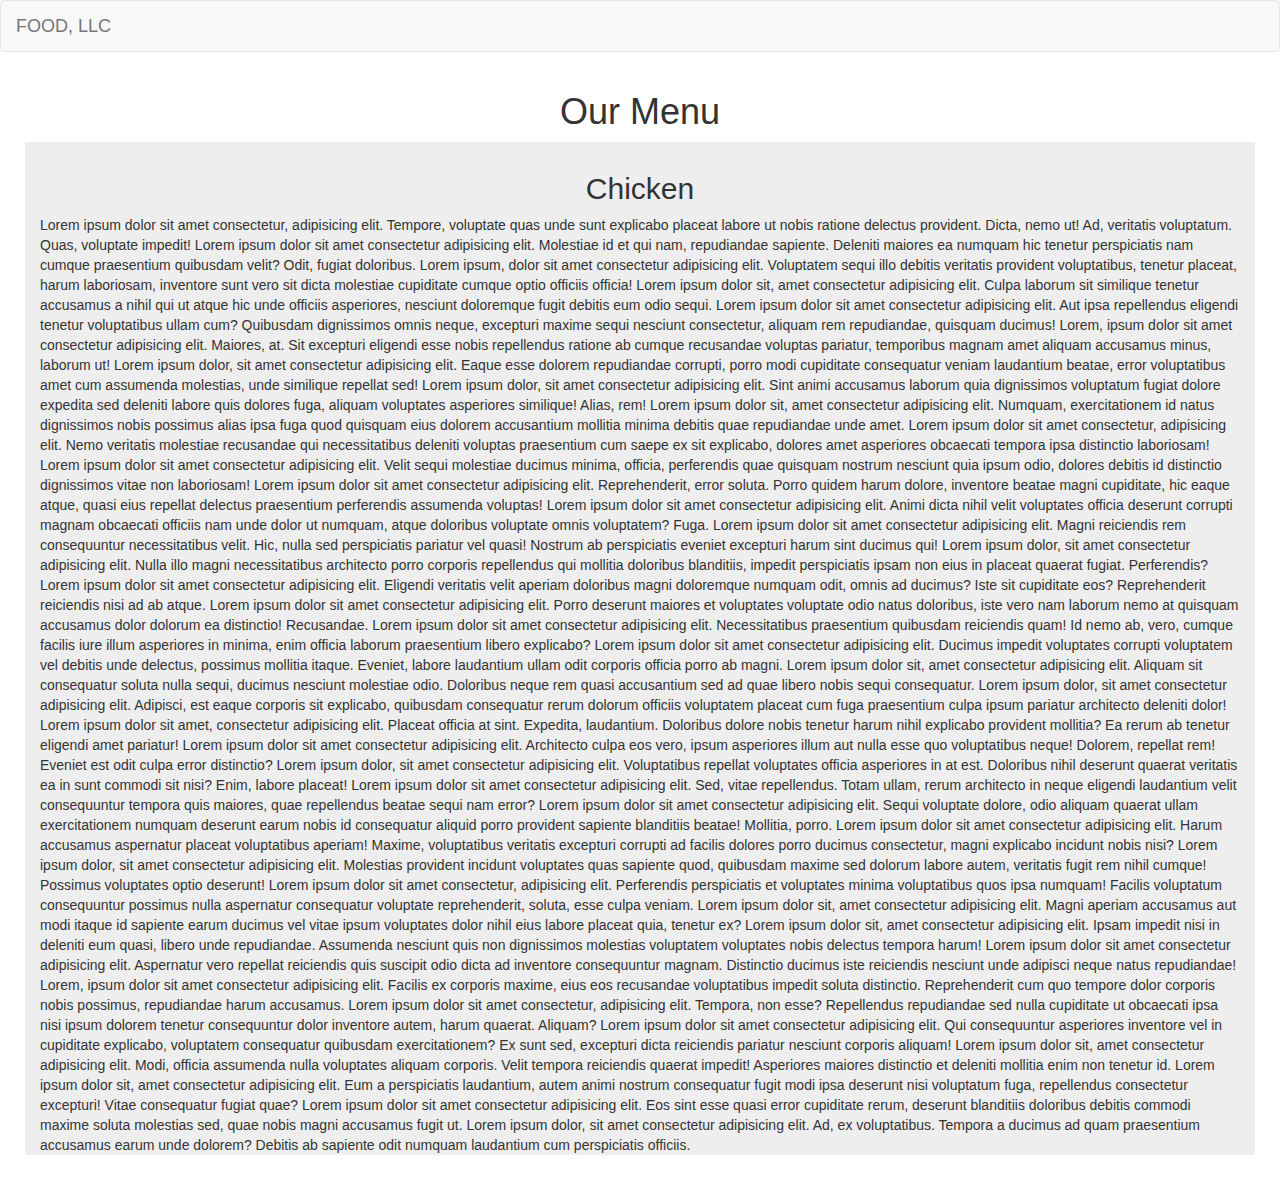
==== module3-solutions/index.html @ 6c9fc1da "assignment 3" ====
<!doctype html>
<html lang="en">
  <head>
    <meta charset="utf-8">
    <meta http-equiv="X-UA-Compatible" content="IE=edge">
    <meta name="viewport" content="width=device-width, initial-scale=1">
    <title>Boostrap Starter Page</title>
    <link rel="stylesheet" href="css/bootstrap.min.css">
    <link rel="stylesheet" href="css/style.css">
  </head>
<body>
    <!-- navbar start -->
    <nav class="navbar navbar-default">
        <div class="container-fluid">
            <div class="navbar-header">
                <button type="button" class="navbar-toggle collapsed" data-toggle="collapse" data-target="#navbar-collapse" aria-expanded="false">
                  <span class="sr-only">Toggle navigation</span>
                  <span class="icon-bar"></span>
                  <span class="icon-bar"></span>
                  <span class="icon-bar"></span>
                </button>
                <a class="navbar-brand" href="#">FOOD, LLC</a>
            </div>
            <div id="navbar-collapse" class="collapse navbar-collapse">
                <ul id="nav-list" class="visible-xs nav navbar-nav">
                    <li class="text-center">
                        <a href="#">Chicken</a>
                    </li>
                    <li class="text-center">
                        <a href="#">Beef</a>
                    </li>
                    <li class="text-center">
                        <a href="#">Shusi</a>
                    </li>
                </ul>
            </div>
        </div>
    </nav>
    <!-- navbar end -->
    <section class="container-fluid">
        <h1 class="text-center">Our Menu</h1>
        <section class="row">
            <div class="content col-md-12">
                <h2 class="text-center">Chicken</h2>
                <div>
                    Lorem ipsum dolor sit amet consectetur, adipisicing elit. Tempore, voluptate quas unde sunt explicabo placeat labore ut nobis ratione delectus provident. Dicta, nemo ut! Ad, veritatis voluptatum. Quas, voluptate impedit! Lorem ipsum dolor sit amet consectetur adipisicing elit. Molestiae id et qui nam, repudiandae sapiente. Deleniti maiores ea numquam hic tenetur perspiciatis nam cumque praesentium quibusdam velit? Odit, fugiat doloribus. Lorem ipsum, dolor sit amet consectetur adipisicing elit. Voluptatem sequi illo debitis veritatis provident voluptatibus, tenetur placeat, harum laboriosam, inventore sunt vero sit dicta molestiae cupiditate cumque optio officiis officia! Lorem ipsum dolor sit, amet consectetur adipisicing elit. Culpa laborum sit similique tenetur accusamus a nihil qui ut atque hic unde officiis asperiores, nesciunt doloremque fugit debitis eum odio sequi. Lorem ipsum dolor sit amet consectetur adipisicing elit. Aut ipsa repellendus eligendi tenetur voluptatibus ullam cum? Quibusdam dignissimos omnis neque, excepturi maxime sequi nesciunt consectetur, aliquam rem repudiandae, quisquam ducimus! Lorem, ipsum dolor sit amet consectetur adipisicing elit. Maiores, at. Sit excepturi eligendi esse nobis repellendus ratione ab cumque recusandae voluptas pariatur, temporibus magnam amet aliquam accusamus minus, laborum ut! Lorem ipsum dolor, sit amet consectetur adipisicing elit. Eaque esse dolorem repudiandae corrupti, porro modi cupiditate consequatur veniam laudantium beatae, error voluptatibus amet cum assumenda molestias, unde similique repellat sed! Lorem ipsum dolor, sit amet consectetur adipisicing elit. Sint animi accusamus laborum quia dignissimos voluptatum fugiat dolore expedita sed deleniti labore quis dolores fuga, aliquam voluptates asperiores similique! Alias, rem! Lorem ipsum dolor sit, amet consectetur adipisicing elit. Numquam, exercitationem id natus dignissimos nobis possimus alias ipsa fuga quod quisquam eius dolorem accusantium mollitia minima debitis quae repudiandae unde amet. Lorem ipsum dolor sit amet consectetur, adipisicing elit. Nemo veritatis molestiae recusandae qui necessitatibus deleniti voluptas praesentium cum saepe ex sit explicabo, dolores amet asperiores obcaecati tempora ipsa distinctio laboriosam! Lorem ipsum dolor sit amet consectetur adipisicing elit. Velit sequi molestiae ducimus minima, officia, perferendis quae quisquam nostrum nesciunt quia ipsum odio, dolores debitis id distinctio dignissimos vitae non laboriosam! Lorem ipsum dolor sit amet consectetur adipisicing elit. Reprehenderit, error soluta. Porro quidem harum dolore, inventore beatae magni cupiditate, hic eaque atque, quasi eius repellat delectus praesentium perferendis assumenda voluptas! Lorem ipsum dolor sit amet consectetur adipisicing elit. Animi dicta nihil velit voluptates officia deserunt corrupti magnam obcaecati officiis nam unde dolor ut numquam, atque doloribus voluptate omnis voluptatem? Fuga. Lorem ipsum dolor sit amet consectetur adipisicing elit. Magni reiciendis rem consequuntur necessitatibus velit. Hic, nulla sed perspiciatis pariatur vel quasi! Nostrum ab perspiciatis eveniet excepturi harum sint ducimus qui! Lorem ipsum dolor, sit amet consectetur adipisicing elit. Nulla illo magni necessitatibus architecto porro corporis repellendus qui mollitia doloribus blanditiis, impedit perspiciatis ipsam non eius in placeat quaerat fugiat. Perferendis? Lorem ipsum dolor sit amet consectetur adipisicing elit. Eligendi veritatis velit aperiam doloribus magni doloremque numquam odit, omnis ad ducimus? Iste sit cupiditate eos? Reprehenderit reiciendis nisi ad ab atque. Lorem ipsum dolor sit amet consectetur adipisicing elit. Porro deserunt maiores et voluptates voluptate odio natus doloribus, iste vero nam laborum nemo at quisquam accusamus dolor dolorum ea distinctio! Recusandae. Lorem ipsum dolor sit amet consectetur adipisicing elit. Necessitatibus praesentium quibusdam reiciendis quam! Id nemo ab, vero, cumque facilis iure illum asperiores in minima, enim officia laborum praesentium libero explicabo? Lorem ipsum dolor sit amet consectetur adipisicing elit. Ducimus impedit voluptates corrupti voluptatem vel debitis unde delectus, possimus mollitia itaque. Eveniet, labore laudantium ullam odit corporis officia porro ab magni. Lorem ipsum dolor sit, amet consectetur adipisicing elit. Aliquam sit consequatur soluta nulla sequi, ducimus nesciunt molestiae odio. Doloribus neque rem quasi accusantium sed ad quae libero nobis sequi consequatur. Lorem ipsum dolor, sit amet consectetur adipisicing elit. Adipisci, est eaque corporis sit explicabo, quibusdam consequatur rerum dolorum officiis voluptatem placeat cum fuga praesentium culpa ipsum pariatur architecto deleniti dolor! Lorem ipsum dolor sit amet, consectetur adipisicing elit. Placeat officia at sint. Expedita, laudantium. Doloribus dolore nobis tenetur harum nihil explicabo provident mollitia? Ea rerum ab tenetur eligendi amet pariatur! Lorem ipsum dolor sit amet consectetur adipisicing elit. Architecto culpa eos vero, ipsum asperiores illum aut nulla esse quo voluptatibus neque! Dolorem, repellat rem! Eveniet est odit culpa error distinctio? Lorem ipsum dolor, sit amet consectetur adipisicing elit. Voluptatibus repellat voluptates officia asperiores in at est. Doloribus nihil deserunt quaerat veritatis ea in sunt commodi sit nisi? Enim, labore placeat! Lorem ipsum dolor sit amet consectetur adipisicing elit. Sed, vitae repellendus. Totam ullam, rerum architecto in neque eligendi laudantium velit consequuntur tempora quis maiores, quae repellendus beatae sequi nam error? Lorem ipsum dolor sit amet consectetur adipisicing elit. Sequi voluptate dolore, odio aliquam quaerat ullam exercitationem numquam deserunt earum nobis id consequatur aliquid porro provident sapiente blanditiis beatae! Mollitia, porro. Lorem ipsum dolor sit amet consectetur adipisicing elit. Harum accusamus aspernatur placeat voluptatibus aperiam! Maxime, voluptatibus veritatis excepturi corrupti ad facilis dolores porro ducimus consectetur, magni explicabo incidunt nobis nisi? Lorem ipsum dolor, sit amet consectetur adipisicing elit. Molestias provident incidunt voluptates quas sapiente quod, quibusdam maxime sed dolorum labore autem, veritatis fugit rem nihil cumque! Possimus voluptates optio deserunt! Lorem ipsum dolor sit amet consectetur, adipisicing elit. Perferendis perspiciatis et voluptates minima voluptatibus quos ipsa numquam! Facilis voluptatum consequuntur possimus nulla aspernatur consequatur voluptate reprehenderit, soluta, esse culpa veniam. Lorem ipsum dolor sit, amet consectetur adipisicing elit. Magni aperiam accusamus aut modi itaque id sapiente earum ducimus vel vitae ipsum voluptates dolor nihil eius labore placeat quia, tenetur ex? Lorem ipsum dolor sit, amet consectetur adipisicing elit. Ipsam impedit nisi in deleniti eum quasi, libero unde repudiandae. Assumenda nesciunt quis non dignissimos molestias voluptatem voluptates nobis delectus tempora harum! Lorem ipsum dolor sit amet consectetur adipisicing elit. Aspernatur vero repellat reiciendis quis suscipit odio dicta ad inventore consequuntur magnam. Distinctio ducimus iste reiciendis nesciunt unde adipisci neque natus repudiandae! Lorem, ipsum dolor sit amet consectetur adipisicing elit. Facilis ex corporis maxime, eius eos recusandae voluptatibus impedit soluta distinctio. Reprehenderit cum quo tempore dolor corporis nobis possimus, repudiandae harum accusamus. Lorem ipsum dolor sit amet consectetur, adipisicing elit. Tempora, non esse? Repellendus repudiandae sed nulla cupiditate ut obcaecati ipsa nisi ipsum dolorem tenetur consequuntur dolor inventore autem, harum quaerat. Aliquam? Lorem ipsum dolor sit amet consectetur adipisicing elit. Qui consequuntur asperiores inventore vel in cupiditate explicabo, voluptatem consequatur quibusdam exercitationem? Ex sunt sed, excepturi dicta reiciendis pariatur nesciunt corporis aliquam! Lorem ipsum dolor sit, amet consectetur adipisicing elit. Modi, officia assumenda nulla voluptates aliquam corporis. Velit tempora reiciendis quaerat impedit! Asperiores maiores distinctio et deleniti mollitia enim non tenetur id. Lorem ipsum dolor sit, amet consectetur adipisicing elit. Eum a perspiciatis laudantium, autem animi nostrum consequatur fugit modi ipsa deserunt nisi voluptatum fuga, repellendus consectetur excepturi! Vitae consequatur fugiat quae? Lorem ipsum dolor sit amet consectetur adipisicing elit. Eos sint esse quasi error cupiditate rerum, deserunt blanditiis doloribus debitis commodi maxime soluta molestias sed, quae nobis magni accusamus fugit ut. Lorem ipsum dolor, sit amet consectetur adipisicing elit. Ad, ex voluptatibus. Tempora a ducimus ad quam praesentium accusamus earum unde dolorem? Debitis ab sapiente odit numquam laudantium cum perspiciatis officiis.
                </div>
            </div>
        </section>
    </section>

  <!-- jQuery (Bootstrap JS plugins depend on it) -->
  <script src="js/jquery-1.11.3.min.js"></script>
  <script src="js/bootstrap.min.js"></script>
  <script src="js/script.js"></script>
</body>
</html>
---- module3-solutions/css/style.css ----
nav {
    border-radius: 0;
    border: 0;
}
#navbar-collapse > #nav-list {
    background-color: #eee;
    padding: 0;
}
#navbar-collapse.navbar-collapse {
    border: 0;
    padding-bottom: 0;
}
ul#nav-list.visible-xs.nav.navbar-nav {
    margin-top: 0;
    margin-bottom: 0;
}
.content {
    background-color: #eee;
}
.content > h2 {
    padding-top: 10px;
}

section.container-fluid {
    padding: 0 40px 30px;
}
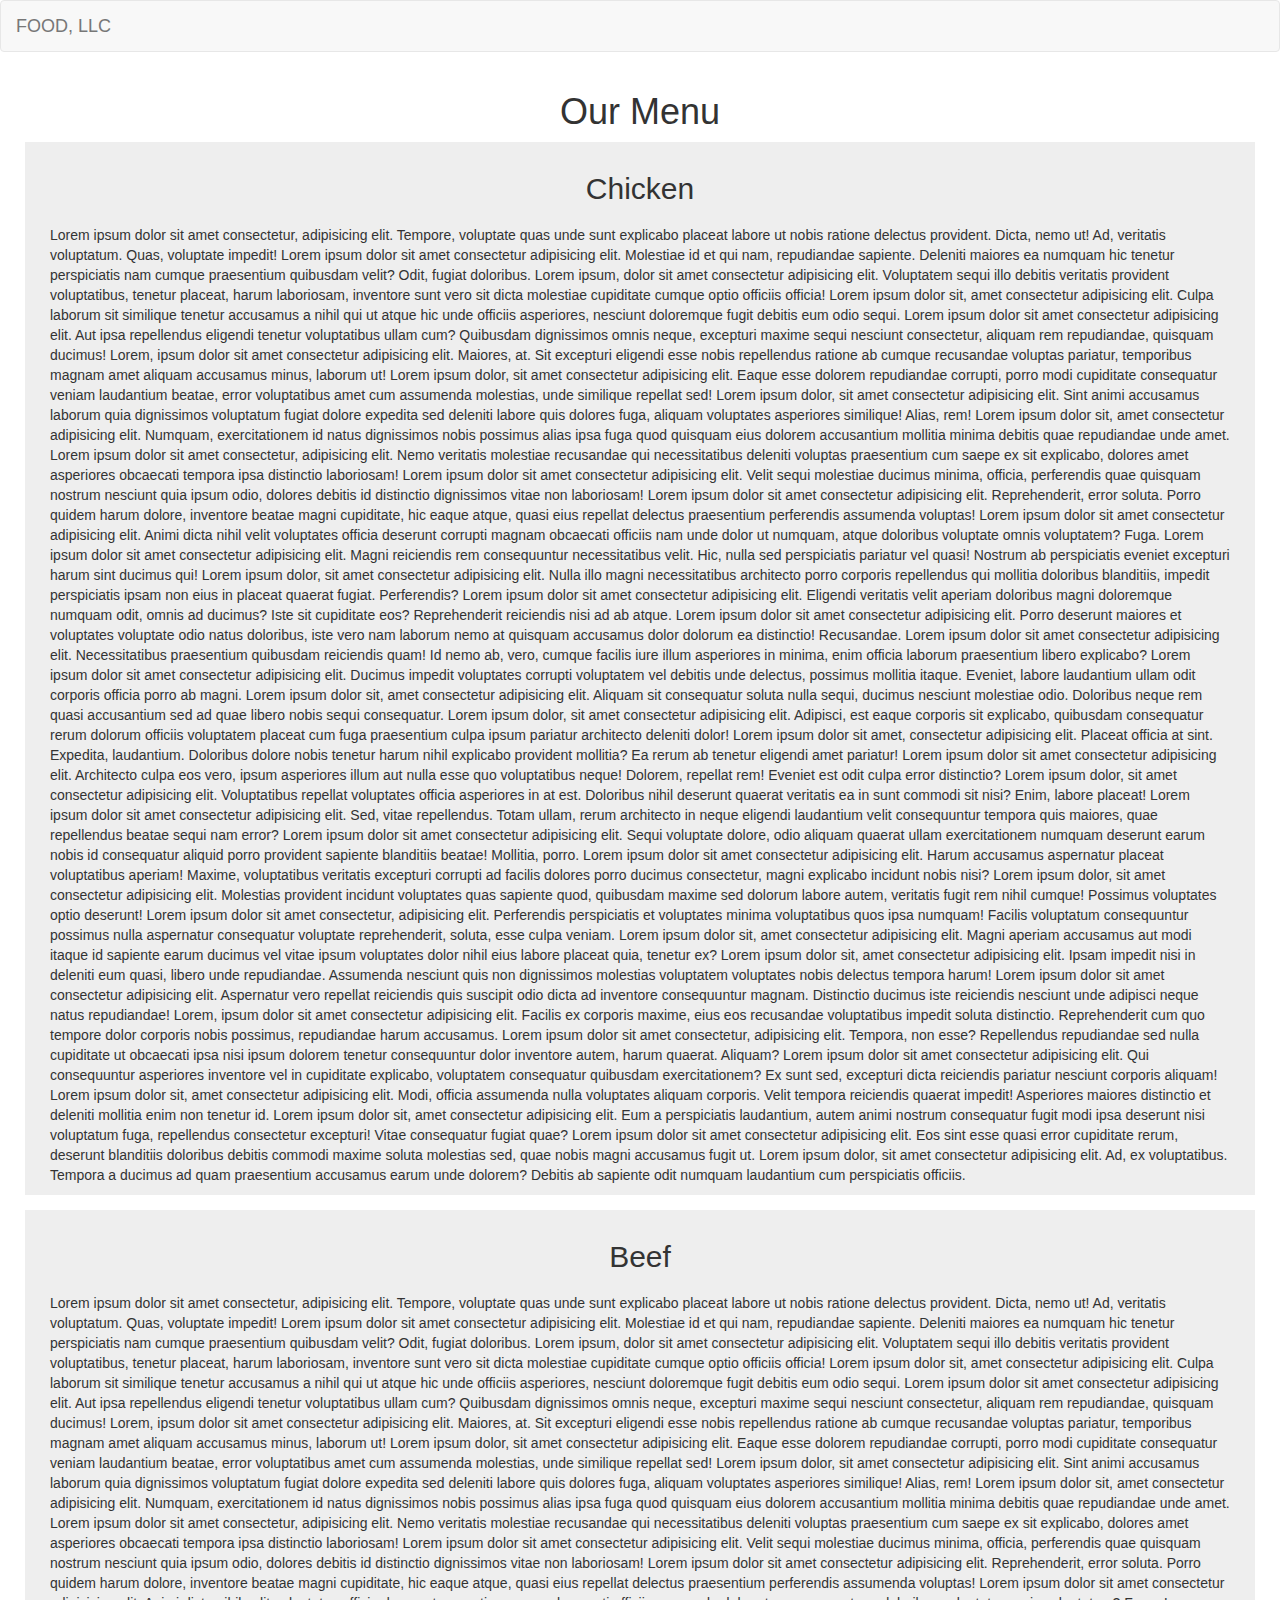
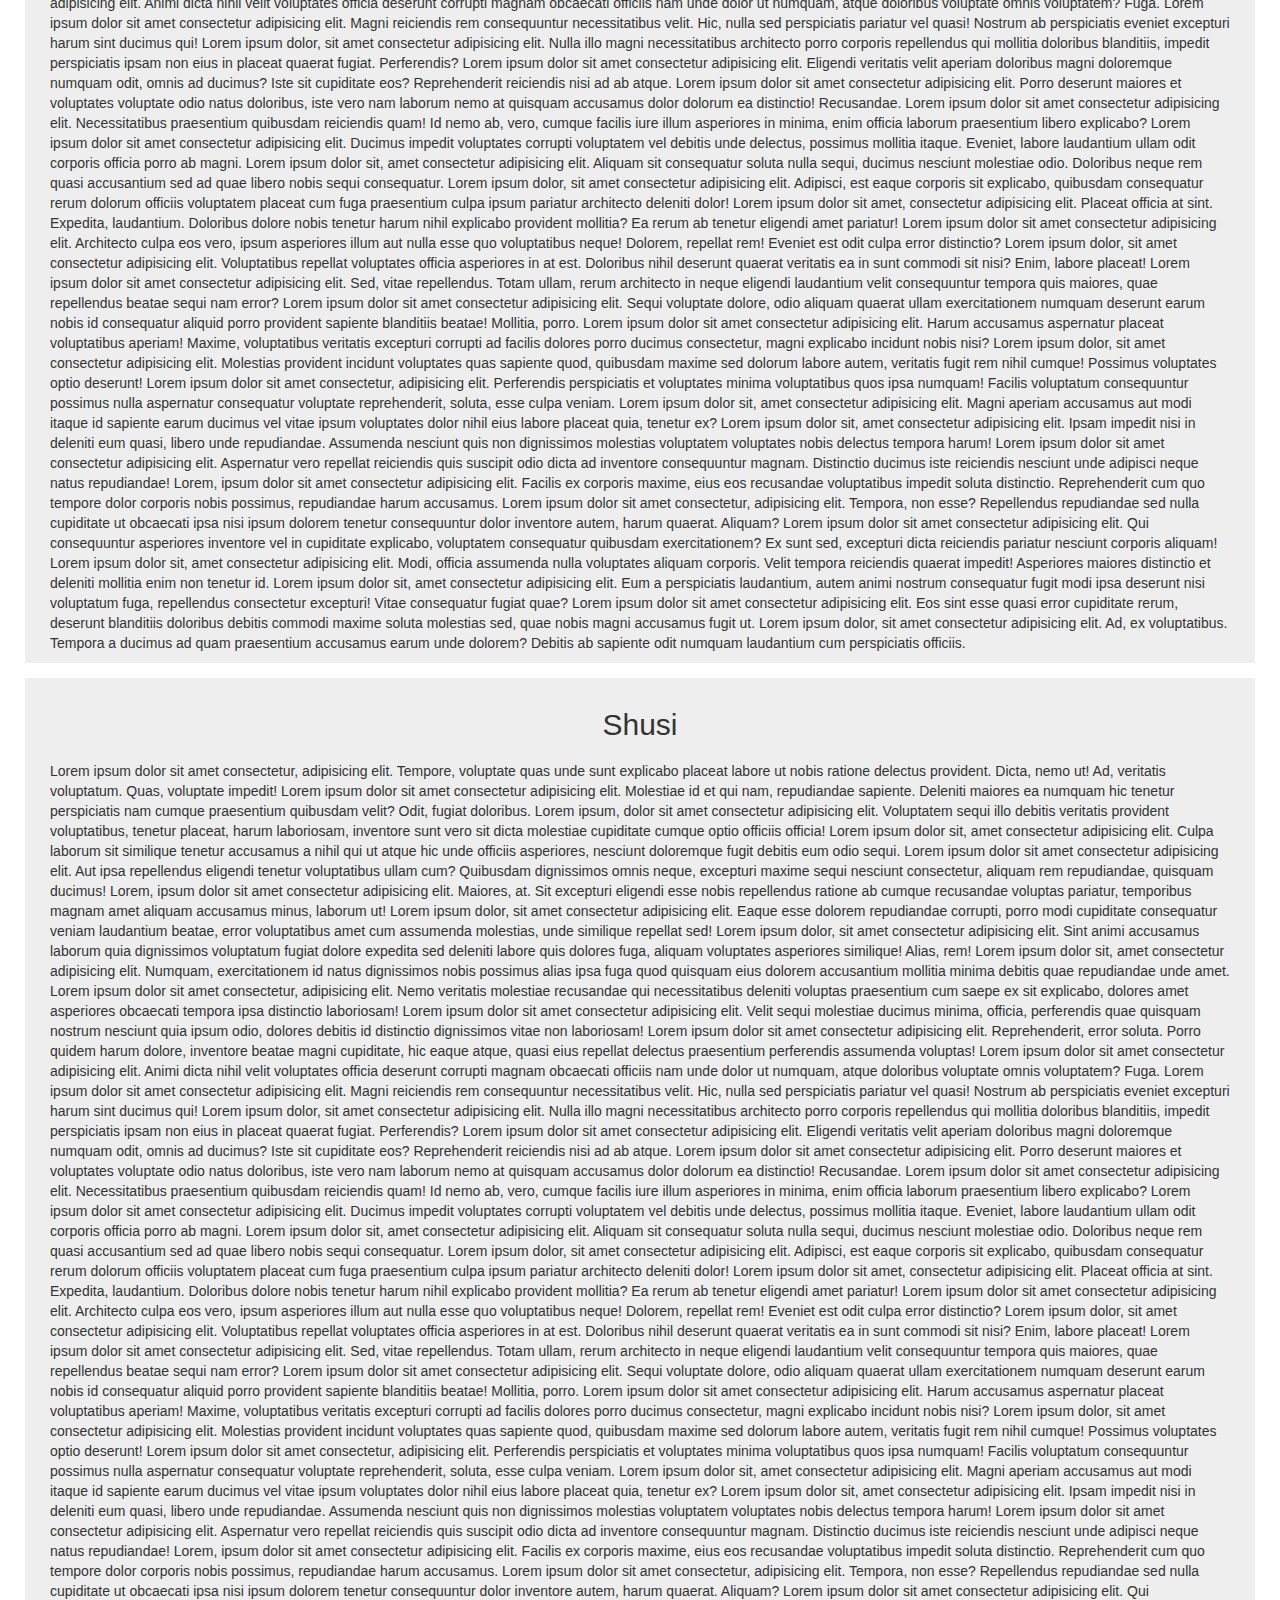
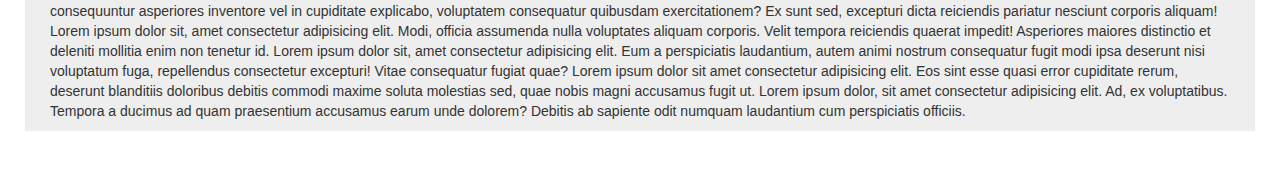
==== commit 62e890f3: "final commit!" ====
--- a/module3-solutions/index.html
+++ b/module3-solutions/index.html
@@ -4,7 +4,7 @@
     <meta charset="utf-8">
     <meta http-equiv="X-UA-Compatible" content="IE=edge">
     <meta name="viewport" content="width=device-width, initial-scale=1">
-    <title>Boostrap Starter Page</title>
+    <title>Module 3 Solution</title>
     <link rel="stylesheet" href="css/bootstrap.min.css">
     <link rel="stylesheet" href="css/style.css">
   </head>
@@ -40,8 +40,20 @@
     <section class="container-fluid">
         <h1 class="text-center">Our Menu</h1>
         <section class="row">
-            <div class="content col-md-12">
+            <div class="content col-md-12 col-sm-12 col-xs-12 col-lg-12">
                 <h2 class="text-center">Chicken</h2>
+                <div>
+                    Lorem ipsum dolor sit amet consectetur, adipisicing elit. Tempore, voluptate quas unde sunt explicabo placeat labore ut nobis ratione delectus provident. Dicta, nemo ut! Ad, veritatis voluptatum. Quas, voluptate impedit! Lorem ipsum dolor sit amet consectetur adipisicing elit. Molestiae id et qui nam, repudiandae sapiente. Deleniti maiores ea numquam hic tenetur perspiciatis nam cumque praesentium quibusdam velit? Odit, fugiat doloribus. Lorem ipsum, dolor sit amet consectetur adipisicing elit. Voluptatem sequi illo debitis veritatis provident voluptatibus, tenetur placeat, harum laboriosam, inventore sunt vero sit dicta molestiae cupiditate cumque optio officiis officia! Lorem ipsum dolor sit, amet consectetur adipisicing elit. Culpa laborum sit similique tenetur accusamus a nihil qui ut atque hic unde officiis asperiores, nesciunt doloremque fugit debitis eum odio sequi. Lorem ipsum dolor sit amet consectetur adipisicing elit. Aut ipsa repellendus eligendi tenetur voluptatibus ullam cum? Quibusdam dignissimos omnis neque, excepturi maxime sequi nesciunt consectetur, aliquam rem repudiandae, quisquam ducimus! Lorem, ipsum dolor sit amet consectetur adipisicing elit. Maiores, at. Sit excepturi eligendi esse nobis repellendus ratione ab cumque recusandae voluptas pariatur, temporibus magnam amet aliquam accusamus minus, laborum ut! Lorem ipsum dolor, sit amet consectetur adipisicing elit. Eaque esse dolorem repudiandae corrupti, porro modi cupiditate consequatur veniam laudantium beatae, error voluptatibus amet cum assumenda molestias, unde similique repellat sed! Lorem ipsum dolor, sit amet consectetur adipisicing elit. Sint animi accusamus laborum quia dignissimos voluptatum fugiat dolore expedita sed deleniti labore quis dolores fuga, aliquam voluptates asperiores similique! Alias, rem! Lorem ipsum dolor sit, amet consectetur adipisicing elit. Numquam, exercitationem id natus dignissimos nobis possimus alias ipsa fuga quod quisquam eius dolorem accusantium mollitia minima debitis quae repudiandae unde amet. Lorem ipsum dolor sit amet consectetur, adipisicing elit. Nemo veritatis molestiae recusandae qui necessitatibus deleniti voluptas praesentium cum saepe ex sit explicabo, dolores amet asperiores obcaecati tempora ipsa distinctio laboriosam! Lorem ipsum dolor sit amet consectetur adipisicing elit. Velit sequi molestiae ducimus minima, officia, perferendis quae quisquam nostrum nesciunt quia ipsum odio, dolores debitis id distinctio dignissimos vitae non laboriosam! Lorem ipsum dolor sit amet consectetur adipisicing elit. Reprehenderit, error soluta. Porro quidem harum dolore, inventore beatae magni cupiditate, hic eaque atque, quasi eius repellat delectus praesentium perferendis assumenda voluptas! Lorem ipsum dolor sit amet consectetur adipisicing elit. Animi dicta nihil velit voluptates officia deserunt corrupti magnam obcaecati officiis nam unde dolor ut numquam, atque doloribus voluptate omnis voluptatem? Fuga. Lorem ipsum dolor sit amet consectetur adipisicing elit. Magni reiciendis rem consequuntur necessitatibus velit. Hic, nulla sed perspiciatis pariatur vel quasi! Nostrum ab perspiciatis eveniet excepturi harum sint ducimus qui! Lorem ipsum dolor, sit amet consectetur adipisicing elit. Nulla illo magni necessitatibus architecto porro corporis repellendus qui mollitia doloribus blanditiis, impedit perspiciatis ipsam non eius in placeat quaerat fugiat. Perferendis? Lorem ipsum dolor sit amet consectetur adipisicing elit. Eligendi veritatis velit aperiam doloribus magni doloremque numquam odit, omnis ad ducimus? Iste sit cupiditate eos? Reprehenderit reiciendis nisi ad ab atque. Lorem ipsum dolor sit amet consectetur adipisicing elit. Porro deserunt maiores et voluptates voluptate odio natus doloribus, iste vero nam laborum nemo at quisquam accusamus dolor dolorum ea distinctio! Recusandae. Lorem ipsum dolor sit amet consectetur adipisicing elit. Necessitatibus praesentium quibusdam reiciendis quam! Id nemo ab, vero, cumque facilis iure illum asperiores in minima, enim officia laborum praesentium libero explicabo? Lorem ipsum dolor sit amet consectetur adipisicing elit. Ducimus impedit voluptates corrupti voluptatem vel debitis unde delectus, possimus mollitia itaque. Eveniet, labore laudantium ullam odit corporis officia porro ab magni. Lorem ipsum dolor sit, amet consectetur adipisicing elit. Aliquam sit consequatur soluta nulla sequi, ducimus nesciunt molestiae odio. Doloribus neque rem quasi accusantium sed ad quae libero nobis sequi consequatur. Lorem ipsum dolor, sit amet consectetur adipisicing elit. Adipisci, est eaque corporis sit explicabo, quibusdam consequatur rerum dolorum officiis voluptatem placeat cum fuga praesentium culpa ipsum pariatur architecto deleniti dolor! Lorem ipsum dolor sit amet, consectetur adipisicing elit. Placeat officia at sint. Expedita, laudantium. Doloribus dolore nobis tenetur harum nihil explicabo provident mollitia? Ea rerum ab tenetur eligendi amet pariatur! Lorem ipsum dolor sit amet consectetur adipisicing elit. Architecto culpa eos vero, ipsum asperiores illum aut nulla esse quo voluptatibus neque! Dolorem, repellat rem! Eveniet est odit culpa error distinctio? Lorem ipsum dolor, sit amet consectetur adipisicing elit. Voluptatibus repellat voluptates officia asperiores in at est. Doloribus nihil deserunt quaerat veritatis ea in sunt commodi sit nisi? Enim, labore placeat! Lorem ipsum dolor sit amet consectetur adipisicing elit. Sed, vitae repellendus. Totam ullam, rerum architecto in neque eligendi laudantium velit consequuntur tempora quis maiores, quae repellendus beatae sequi nam error? Lorem ipsum dolor sit amet consectetur adipisicing elit. Sequi voluptate dolore, odio aliquam quaerat ullam exercitationem numquam deserunt earum nobis id consequatur aliquid porro provident sapiente blanditiis beatae! Mollitia, porro. Lorem ipsum dolor sit amet consectetur adipisicing elit. Harum accusamus aspernatur placeat voluptatibus aperiam! Maxime, voluptatibus veritatis excepturi corrupti ad facilis dolores porro ducimus consectetur, magni explicabo incidunt nobis nisi? Lorem ipsum dolor, sit amet consectetur adipisicing elit. Molestias provident incidunt voluptates quas sapiente quod, quibusdam maxime sed dolorum labore autem, veritatis fugit rem nihil cumque! Possimus voluptates optio deserunt! Lorem ipsum dolor sit amet consectetur, adipisicing elit. Perferendis perspiciatis et voluptates minima voluptatibus quos ipsa numquam! Facilis voluptatum consequuntur possimus nulla aspernatur consequatur voluptate reprehenderit, soluta, esse culpa veniam. Lorem ipsum dolor sit, amet consectetur adipisicing elit. Magni aperiam accusamus aut modi itaque id sapiente earum ducimus vel vitae ipsum voluptates dolor nihil eius labore placeat quia, tenetur ex? Lorem ipsum dolor sit, amet consectetur adipisicing elit. Ipsam impedit nisi in deleniti eum quasi, libero unde repudiandae. Assumenda nesciunt quis non dignissimos molestias voluptatem voluptates nobis delectus tempora harum! Lorem ipsum dolor sit amet consectetur adipisicing elit. Aspernatur vero repellat reiciendis quis suscipit odio dicta ad inventore consequuntur magnam. Distinctio ducimus iste reiciendis nesciunt unde adipisci neque natus repudiandae! Lorem, ipsum dolor sit amet consectetur adipisicing elit. Facilis ex corporis maxime, eius eos recusandae voluptatibus impedit soluta distinctio. Reprehenderit cum quo tempore dolor corporis nobis possimus, repudiandae harum accusamus. Lorem ipsum dolor sit amet consectetur, adipisicing elit. Tempora, non esse? Repellendus repudiandae sed nulla cupiditate ut obcaecati ipsa nisi ipsum dolorem tenetur consequuntur dolor inventore autem, harum quaerat. Aliquam? Lorem ipsum dolor sit amet consectetur adipisicing elit. Qui consequuntur asperiores inventore vel in cupiditate explicabo, voluptatem consequatur quibusdam exercitationem? Ex sunt sed, excepturi dicta reiciendis pariatur nesciunt corporis aliquam! Lorem ipsum dolor sit, amet consectetur adipisicing elit. Modi, officia assumenda nulla voluptates aliquam corporis. Velit tempora reiciendis quaerat impedit! Asperiores maiores distinctio et deleniti mollitia enim non tenetur id. Lorem ipsum dolor sit, amet consectetur adipisicing elit. Eum a perspiciatis laudantium, autem animi nostrum consequatur fugit modi ipsa deserunt nisi voluptatum fuga, repellendus consectetur excepturi! Vitae consequatur fugiat quae? Lorem ipsum dolor sit amet consectetur adipisicing elit. Eos sint esse quasi error cupiditate rerum, deserunt blanditiis doloribus debitis commodi maxime soluta molestias sed, quae nobis magni accusamus fugit ut. Lorem ipsum dolor, sit amet consectetur adipisicing elit. Ad, ex voluptatibus. Tempora a ducimus ad quam praesentium accusamus earum unde dolorem? Debitis ab sapiente odit numquam laudantium cum perspiciatis officiis.
+                </div>
+            </div>
+            <div class="content col-md-12 col-sm-12 col-xs-12 col-lg-12">
+                <h2 class="text-center">Beef</h2>
+                <div>
+                    Lorem ipsum dolor sit amet consectetur, adipisicing elit. Tempore, voluptate quas unde sunt explicabo placeat labore ut nobis ratione delectus provident. Dicta, nemo ut! Ad, veritatis voluptatum. Quas, voluptate impedit! Lorem ipsum dolor sit amet consectetur adipisicing elit. Molestiae id et qui nam, repudiandae sapiente. Deleniti maiores ea numquam hic tenetur perspiciatis nam cumque praesentium quibusdam velit? Odit, fugiat doloribus. Lorem ipsum, dolor sit amet consectetur adipisicing elit. Voluptatem sequi illo debitis veritatis provident voluptatibus, tenetur placeat, harum laboriosam, inventore sunt vero sit dicta molestiae cupiditate cumque optio officiis officia! Lorem ipsum dolor sit, amet consectetur adipisicing elit. Culpa laborum sit similique tenetur accusamus a nihil qui ut atque hic unde officiis asperiores, nesciunt doloremque fugit debitis eum odio sequi. Lorem ipsum dolor sit amet consectetur adipisicing elit. Aut ipsa repellendus eligendi tenetur voluptatibus ullam cum? Quibusdam dignissimos omnis neque, excepturi maxime sequi nesciunt consectetur, aliquam rem repudiandae, quisquam ducimus! Lorem, ipsum dolor sit amet consectetur adipisicing elit. Maiores, at. Sit excepturi eligendi esse nobis repellendus ratione ab cumque recusandae voluptas pariatur, temporibus magnam amet aliquam accusamus minus, laborum ut! Lorem ipsum dolor, sit amet consectetur adipisicing elit. Eaque esse dolorem repudiandae corrupti, porro modi cupiditate consequatur veniam laudantium beatae, error voluptatibus amet cum assumenda molestias, unde similique repellat sed! Lorem ipsum dolor, sit amet consectetur adipisicing elit. Sint animi accusamus laborum quia dignissimos voluptatum fugiat dolore expedita sed deleniti labore quis dolores fuga, aliquam voluptates asperiores similique! Alias, rem! Lorem ipsum dolor sit, amet consectetur adipisicing elit. Numquam, exercitationem id natus dignissimos nobis possimus alias ipsa fuga quod quisquam eius dolorem accusantium mollitia minima debitis quae repudiandae unde amet. Lorem ipsum dolor sit amet consectetur, adipisicing elit. Nemo veritatis molestiae recusandae qui necessitatibus deleniti voluptas praesentium cum saepe ex sit explicabo, dolores amet asperiores obcaecati tempora ipsa distinctio laboriosam! Lorem ipsum dolor sit amet consectetur adipisicing elit. Velit sequi molestiae ducimus minima, officia, perferendis quae quisquam nostrum nesciunt quia ipsum odio, dolores debitis id distinctio dignissimos vitae non laboriosam! Lorem ipsum dolor sit amet consectetur adipisicing elit. Reprehenderit, error soluta. Porro quidem harum dolore, inventore beatae magni cupiditate, hic eaque atque, quasi eius repellat delectus praesentium perferendis assumenda voluptas! Lorem ipsum dolor sit amet consectetur adipisicing elit. Animi dicta nihil velit voluptates officia deserunt corrupti magnam obcaecati officiis nam unde dolor ut numquam, atque doloribus voluptate omnis voluptatem? Fuga. Lorem ipsum dolor sit amet consectetur adipisicing elit. Magni reiciendis rem consequuntur necessitatibus velit. Hic, nulla sed perspiciatis pariatur vel quasi! Nostrum ab perspiciatis eveniet excepturi harum sint ducimus qui! Lorem ipsum dolor, sit amet consectetur adipisicing elit. Nulla illo magni necessitatibus architecto porro corporis repellendus qui mollitia doloribus blanditiis, impedit perspiciatis ipsam non eius in placeat quaerat fugiat. Perferendis? Lorem ipsum dolor sit amet consectetur adipisicing elit. Eligendi veritatis velit aperiam doloribus magni doloremque numquam odit, omnis ad ducimus? Iste sit cupiditate eos? Reprehenderit reiciendis nisi ad ab atque. Lorem ipsum dolor sit amet consectetur adipisicing elit. Porro deserunt maiores et voluptates voluptate odio natus doloribus, iste vero nam laborum nemo at quisquam accusamus dolor dolorum ea distinctio! Recusandae. Lorem ipsum dolor sit amet consectetur adipisicing elit. Necessitatibus praesentium quibusdam reiciendis quam! Id nemo ab, vero, cumque facilis iure illum asperiores in minima, enim officia laborum praesentium libero explicabo? Lorem ipsum dolor sit amet consectetur adipisicing elit. Ducimus impedit voluptates corrupti voluptatem vel debitis unde delectus, possimus mollitia itaque. Eveniet, labore laudantium ullam odit corporis officia porro ab magni. Lorem ipsum dolor sit, amet consectetur adipisicing elit. Aliquam sit consequatur soluta nulla sequi, ducimus nesciunt molestiae odio. Doloribus neque rem quasi accusantium sed ad quae libero nobis sequi consequatur. Lorem ipsum dolor, sit amet consectetur adipisicing elit. Adipisci, est eaque corporis sit explicabo, quibusdam consequatur rerum dolorum officiis voluptatem placeat cum fuga praesentium culpa ipsum pariatur architecto deleniti dolor! Lorem ipsum dolor sit amet, consectetur adipisicing elit. Placeat officia at sint. Expedita, laudantium. Doloribus dolore nobis tenetur harum nihil explicabo provident mollitia? Ea rerum ab tenetur eligendi amet pariatur! Lorem ipsum dolor sit amet consectetur adipisicing elit. Architecto culpa eos vero, ipsum asperiores illum aut nulla esse quo voluptatibus neque! Dolorem, repellat rem! Eveniet est odit culpa error distinctio? Lorem ipsum dolor, sit amet consectetur adipisicing elit. Voluptatibus repellat voluptates officia asperiores in at est. Doloribus nihil deserunt quaerat veritatis ea in sunt commodi sit nisi? Enim, labore placeat! Lorem ipsum dolor sit amet consectetur adipisicing elit. Sed, vitae repellendus. Totam ullam, rerum architecto in neque eligendi laudantium velit consequuntur tempora quis maiores, quae repellendus beatae sequi nam error? Lorem ipsum dolor sit amet consectetur adipisicing elit. Sequi voluptate dolore, odio aliquam quaerat ullam exercitationem numquam deserunt earum nobis id consequatur aliquid porro provident sapiente blanditiis beatae! Mollitia, porro. Lorem ipsum dolor sit amet consectetur adipisicing elit. Harum accusamus aspernatur placeat voluptatibus aperiam! Maxime, voluptatibus veritatis excepturi corrupti ad facilis dolores porro ducimus consectetur, magni explicabo incidunt nobis nisi? Lorem ipsum dolor, sit amet consectetur adipisicing elit. Molestias provident incidunt voluptates quas sapiente quod, quibusdam maxime sed dolorum labore autem, veritatis fugit rem nihil cumque! Possimus voluptates optio deserunt! Lorem ipsum dolor sit amet consectetur, adipisicing elit. Perferendis perspiciatis et voluptates minima voluptatibus quos ipsa numquam! Facilis voluptatum consequuntur possimus nulla aspernatur consequatur voluptate reprehenderit, soluta, esse culpa veniam. Lorem ipsum dolor sit, amet consectetur adipisicing elit. Magni aperiam accusamus aut modi itaque id sapiente earum ducimus vel vitae ipsum voluptates dolor nihil eius labore placeat quia, tenetur ex? Lorem ipsum dolor sit, amet consectetur adipisicing elit. Ipsam impedit nisi in deleniti eum quasi, libero unde repudiandae. Assumenda nesciunt quis non dignissimos molestias voluptatem voluptates nobis delectus tempora harum! Lorem ipsum dolor sit amet consectetur adipisicing elit. Aspernatur vero repellat reiciendis quis suscipit odio dicta ad inventore consequuntur magnam. Distinctio ducimus iste reiciendis nesciunt unde adipisci neque natus repudiandae! Lorem, ipsum dolor sit amet consectetur adipisicing elit. Facilis ex corporis maxime, eius eos recusandae voluptatibus impedit soluta distinctio. Reprehenderit cum quo tempore dolor corporis nobis possimus, repudiandae harum accusamus. Lorem ipsum dolor sit amet consectetur, adipisicing elit. Tempora, non esse? Repellendus repudiandae sed nulla cupiditate ut obcaecati ipsa nisi ipsum dolorem tenetur consequuntur dolor inventore autem, harum quaerat. Aliquam? Lorem ipsum dolor sit amet consectetur adipisicing elit. Qui consequuntur asperiores inventore vel in cupiditate explicabo, voluptatem consequatur quibusdam exercitationem? Ex sunt sed, excepturi dicta reiciendis pariatur nesciunt corporis aliquam! Lorem ipsum dolor sit, amet consectetur adipisicing elit. Modi, officia assumenda nulla voluptates aliquam corporis. Velit tempora reiciendis quaerat impedit! Asperiores maiores distinctio et deleniti mollitia enim non tenetur id. Lorem ipsum dolor sit, amet consectetur adipisicing elit. Eum a perspiciatis laudantium, autem animi nostrum consequatur fugit modi ipsa deserunt nisi voluptatum fuga, repellendus consectetur excepturi! Vitae consequatur fugiat quae? Lorem ipsum dolor sit amet consectetur adipisicing elit. Eos sint esse quasi error cupiditate rerum, deserunt blanditiis doloribus debitis commodi maxime soluta molestias sed, quae nobis magni accusamus fugit ut. Lorem ipsum dolor, sit amet consectetur adipisicing elit. Ad, ex voluptatibus. Tempora a ducimus ad quam praesentium accusamus earum unde dolorem? Debitis ab sapiente odit numquam laudantium cum perspiciatis officiis.
+                </div>
+            </div>
+            <div class="content col-md-12 col-sm-12 col-xs-12 col-lg-12">
+                <h2 class="text-center">Shusi</h2>
                 <div>
                     Lorem ipsum dolor sit amet consectetur, adipisicing elit. Tempore, voluptate quas unde sunt explicabo placeat labore ut nobis ratione delectus provident. Dicta, nemo ut! Ad, veritatis voluptatum. Quas, voluptate impedit! Lorem ipsum dolor sit amet consectetur adipisicing elit. Molestiae id et qui nam, repudiandae sapiente. Deleniti maiores ea numquam hic tenetur perspiciatis nam cumque praesentium quibusdam velit? Odit, fugiat doloribus. Lorem ipsum, dolor sit amet consectetur adipisicing elit. Voluptatem sequi illo debitis veritatis provident voluptatibus, tenetur placeat, harum laboriosam, inventore sunt vero sit dicta molestiae cupiditate cumque optio officiis officia! Lorem ipsum dolor sit, amet consectetur adipisicing elit. Culpa laborum sit similique tenetur accusamus a nihil qui ut atque hic unde officiis asperiores, nesciunt doloremque fugit debitis eum odio sequi. Lorem ipsum dolor sit amet consectetur adipisicing elit. Aut ipsa repellendus eligendi tenetur voluptatibus ullam cum? Quibusdam dignissimos omnis neque, excepturi maxime sequi nesciunt consectetur, aliquam rem repudiandae, quisquam ducimus! Lorem, ipsum dolor sit amet consectetur adipisicing elit. Maiores, at. Sit excepturi eligendi esse nobis repellendus ratione ab cumque recusandae voluptas pariatur, temporibus magnam amet aliquam accusamus minus, laborum ut! Lorem ipsum dolor, sit amet consectetur adipisicing elit. Eaque esse dolorem repudiandae corrupti, porro modi cupiditate consequatur veniam laudantium beatae, error voluptatibus amet cum assumenda molestias, unde similique repellat sed! Lorem ipsum dolor, sit amet consectetur adipisicing elit. Sint animi accusamus laborum quia dignissimos voluptatum fugiat dolore expedita sed deleniti labore quis dolores fuga, aliquam voluptates asperiores similique! Alias, rem! Lorem ipsum dolor sit, amet consectetur adipisicing elit. Numquam, exercitationem id natus dignissimos nobis possimus alias ipsa fuga quod quisquam eius dolorem accusantium mollitia minima debitis quae repudiandae unde amet. Lorem ipsum dolor sit amet consectetur, adipisicing elit. Nemo veritatis molestiae recusandae qui necessitatibus deleniti voluptas praesentium cum saepe ex sit explicabo, dolores amet asperiores obcaecati tempora ipsa distinctio laboriosam! Lorem ipsum dolor sit amet consectetur adipisicing elit. Velit sequi molestiae ducimus minima, officia, perferendis quae quisquam nostrum nesciunt quia ipsum odio, dolores debitis id distinctio dignissimos vitae non laboriosam! Lorem ipsum dolor sit amet consectetur adipisicing elit. Reprehenderit, error soluta. Porro quidem harum dolore, inventore beatae magni cupiditate, hic eaque atque, quasi eius repellat delectus praesentium perferendis assumenda voluptas! Lorem ipsum dolor sit amet consectetur adipisicing elit. Animi dicta nihil velit voluptates officia deserunt corrupti magnam obcaecati officiis nam unde dolor ut numquam, atque doloribus voluptate omnis voluptatem? Fuga. Lorem ipsum dolor sit amet consectetur adipisicing elit. Magni reiciendis rem consequuntur necessitatibus velit. Hic, nulla sed perspiciatis pariatur vel quasi! Nostrum ab perspiciatis eveniet excepturi harum sint ducimus qui! Lorem ipsum dolor, sit amet consectetur adipisicing elit. Nulla illo magni necessitatibus architecto porro corporis repellendus qui mollitia doloribus blanditiis, impedit perspiciatis ipsam non eius in placeat quaerat fugiat. Perferendis? Lorem ipsum dolor sit amet consectetur adipisicing elit. Eligendi veritatis velit aperiam doloribus magni doloremque numquam odit, omnis ad ducimus? Iste sit cupiditate eos? Reprehenderit reiciendis nisi ad ab atque. Lorem ipsum dolor sit amet consectetur adipisicing elit. Porro deserunt maiores et voluptates voluptate odio natus doloribus, iste vero nam laborum nemo at quisquam accusamus dolor dolorum ea distinctio! Recusandae. Lorem ipsum dolor sit amet consectetur adipisicing elit. Necessitatibus praesentium quibusdam reiciendis quam! Id nemo ab, vero, cumque facilis iure illum asperiores in minima, enim officia laborum praesentium libero explicabo? Lorem ipsum dolor sit amet consectetur adipisicing elit. Ducimus impedit voluptates corrupti voluptatem vel debitis unde delectus, possimus mollitia itaque. Eveniet, labore laudantium ullam odit corporis officia porro ab magni. Lorem ipsum dolor sit, amet consectetur adipisicing elit. Aliquam sit consequatur soluta nulla sequi, ducimus nesciunt molestiae odio. Doloribus neque rem quasi accusantium sed ad quae libero nobis sequi consequatur. Lorem ipsum dolor, sit amet consectetur adipisicing elit. Adipisci, est eaque corporis sit explicabo, quibusdam consequatur rerum dolorum officiis voluptatem placeat cum fuga praesentium culpa ipsum pariatur architecto deleniti dolor! Lorem ipsum dolor sit amet, consectetur adipisicing elit. Placeat officia at sint. Expedita, laudantium. Doloribus dolore nobis tenetur harum nihil explicabo provident mollitia? Ea rerum ab tenetur eligendi amet pariatur! Lorem ipsum dolor sit amet consectetur adipisicing elit. Architecto culpa eos vero, ipsum asperiores illum aut nulla esse quo voluptatibus neque! Dolorem, repellat rem! Eveniet est odit culpa error distinctio? Lorem ipsum dolor, sit amet consectetur adipisicing elit. Voluptatibus repellat voluptates officia asperiores in at est. Doloribus nihil deserunt quaerat veritatis ea in sunt commodi sit nisi? Enim, labore placeat! Lorem ipsum dolor sit amet consectetur adipisicing elit. Sed, vitae repellendus. Totam ullam, rerum architecto in neque eligendi laudantium velit consequuntur tempora quis maiores, quae repellendus beatae sequi nam error? Lorem ipsum dolor sit amet consectetur adipisicing elit. Sequi voluptate dolore, odio aliquam quaerat ullam exercitationem numquam deserunt earum nobis id consequatur aliquid porro provident sapiente blanditiis beatae! Mollitia, porro. Lorem ipsum dolor sit amet consectetur adipisicing elit. Harum accusamus aspernatur placeat voluptatibus aperiam! Maxime, voluptatibus veritatis excepturi corrupti ad facilis dolores porro ducimus consectetur, magni explicabo incidunt nobis nisi? Lorem ipsum dolor, sit amet consectetur adipisicing elit. Molestias provident incidunt voluptates quas sapiente quod, quibusdam maxime sed dolorum labore autem, veritatis fugit rem nihil cumque! Possimus voluptates optio deserunt! Lorem ipsum dolor sit amet consectetur, adipisicing elit. Perferendis perspiciatis et voluptates minima voluptatibus quos ipsa numquam! Facilis voluptatum consequuntur possimus nulla aspernatur consequatur voluptate reprehenderit, soluta, esse culpa veniam. Lorem ipsum dolor sit, amet consectetur adipisicing elit. Magni aperiam accusamus aut modi itaque id sapiente earum ducimus vel vitae ipsum voluptates dolor nihil eius labore placeat quia, tenetur ex? Lorem ipsum dolor sit, amet consectetur adipisicing elit. Ipsam impedit nisi in deleniti eum quasi, libero unde repudiandae. Assumenda nesciunt quis non dignissimos molestias voluptatem voluptates nobis delectus tempora harum! Lorem ipsum dolor sit amet consectetur adipisicing elit. Aspernatur vero repellat reiciendis quis suscipit odio dicta ad inventore consequuntur magnam. Distinctio ducimus iste reiciendis nesciunt unde adipisci neque natus repudiandae! Lorem, ipsum dolor sit amet consectetur adipisicing elit. Facilis ex corporis maxime, eius eos recusandae voluptatibus impedit soluta distinctio. Reprehenderit cum quo tempore dolor corporis nobis possimus, repudiandae harum accusamus. Lorem ipsum dolor sit amet consectetur, adipisicing elit. Tempora, non esse? Repellendus repudiandae sed nulla cupiditate ut obcaecati ipsa nisi ipsum dolorem tenetur consequuntur dolor inventore autem, harum quaerat. Aliquam? Lorem ipsum dolor sit amet consectetur adipisicing elit. Qui consequuntur asperiores inventore vel in cupiditate explicabo, voluptatem consequatur quibusdam exercitationem? Ex sunt sed, excepturi dicta reiciendis pariatur nesciunt corporis aliquam! Lorem ipsum dolor sit, amet consectetur adipisicing elit. Modi, officia assumenda nulla voluptates aliquam corporis. Velit tempora reiciendis quaerat impedit! Asperiores maiores distinctio et deleniti mollitia enim non tenetur id. Lorem ipsum dolor sit, amet consectetur adipisicing elit. Eum a perspiciatis laudantium, autem animi nostrum consequatur fugit modi ipsa deserunt nisi voluptatum fuga, repellendus consectetur excepturi! Vitae consequatur fugiat quae? Lorem ipsum dolor sit amet consectetur adipisicing elit. Eos sint esse quasi error cupiditate rerum, deserunt blanditiis doloribus debitis commodi maxime soluta molestias sed, quae nobis magni accusamus fugit ut. Lorem ipsum dolor, sit amet consectetur adipisicing elit. Ad, ex voluptatibus. Tempora a ducimus ad quam praesentium accusamus earum unde dolorem? Debitis ab sapiente odit numquam laudantium cum perspiciatis officiis.
                 </div>
--- a/module3-solutions/css/style.css
+++ b/module3-solutions/css/style.css
@@ -16,6 +16,10 @@
 }
 .content {
     background-color: #eee;
+    margin-bottom: 15px;
+}
+.content > div {
+    padding: 10px;
 }
 .content > h2 {
     padding-top: 10px;
